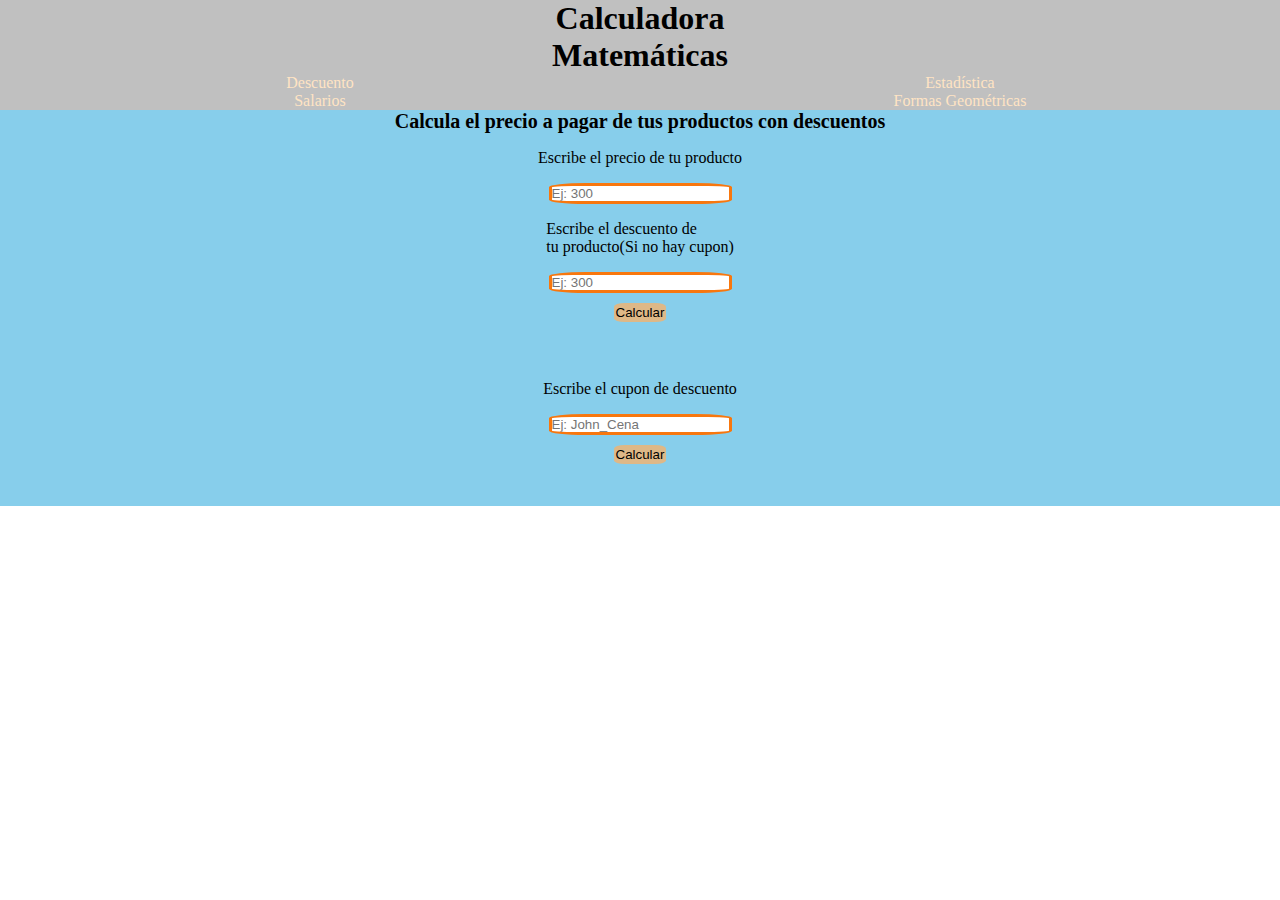
==== retoDescuento.html @ fd053029 "Inicio" ====
<!DOCTYPE html>
<html lang="en">
<head>
    <meta charset="UTF-8">
    <meta http-equiv="X-UA-Compatible" content="IE=edge">
    <meta name="viewport" content="width=device-width, initial-scale=1.0">
    <link rel="stylesheet" href="css/estilos.css">
    <title>Descuento</title>
</head>
<body>
    <header>
        <h1>Calculadora <br> Matemáticas</h1>
        <div>
            <a href="retoDescuento.html" target="_blank" rel="noopener noreferrer">Descuento</a>
        <a href="retoEstadística.html" target="_blank" rel="noopener noreferrer">Estadística</a>
        <a href="retoSalarios.html" target="_blank" rel="noopener noreferrer">Salarios</a>
        <a href="retoFormasGeometricas.html" target="_blank" rel="noopener noreferrer">Formas Geométricas</a>
        </div>
    </header>
    <main>
        <section>
            <div class="descuento">
                <h2>Calcula el precio a pagar de tus productos con descuentos</h2>
            <p>Escribe el precio de tu producto</p>
            <input id="InputPrice" type="number" placeholder="Ej: 300">
       
                <p>Escribe el descuento de <br> tu producto(Si no hay cupon)</p>
                    <input type="number" id="InputDescuento" placeholder="Ej: 300">
                    <button type="button" id="buttonDescuento" onclick="calcularPrecioConDescuento()">Calcular</button>
                    <p id="ResultPrecioDescuento"></p>
               <p>Escribe el cupon de descuento</p>
                    <input id="InputCupones" placeholder="Ej: John_Cena" type="text">
                    <button type="button" id="buttonCupones" onclick="calcularPrecioCupones()">Calcular</button>
                    <p id="ResultPrecioCupones"></p>
        
            </div>
        </section>
    </main>
    <script src="js/reto.js"></script>
</body>
</html>
---- css/estilos.css ----
a {
    text-decoration: none;
    color: bisque;
}
h2 {
    font-size: 20px;
}
*{
    margin: 0px;
    padding: 0px;
    box-sizing: border-box;
}
header {
    width: 100%;
    text-align: center;
    background-color: silver;
}
header div {
    display: grid;
    grid-template-columns: repeat(2, 1fr);
/*     margin: 0 50px 0 200px;
 */}
 main section div p {
     margin: 16px;
 }
 main section div {
     background-color: skyblue;
     width: 100vw;
     display: flex;
     flex-direction: column;
     align-items: center;
    }
    main section button {
        margin: 10px;
        border-color: transparent;
        border-radius: 20%;
        background-color: burlywood;
    }
.information {
    width: 80%;
}
main section input {
    border-radius: 20%;
    border: 3px solid rgb(248, 119, 14);
}
.FormasGeometricas-container {
    display: grid;
    grid-template-columns: repeat(1, 1fr);
} 
.img-geometricforms {
    background-color: white;
    width: 150px;
}
.FormasGeometricas-container div figure img {
   width: 100%;
}
.FormasGeometricas-container div {
    text-align: center;
}
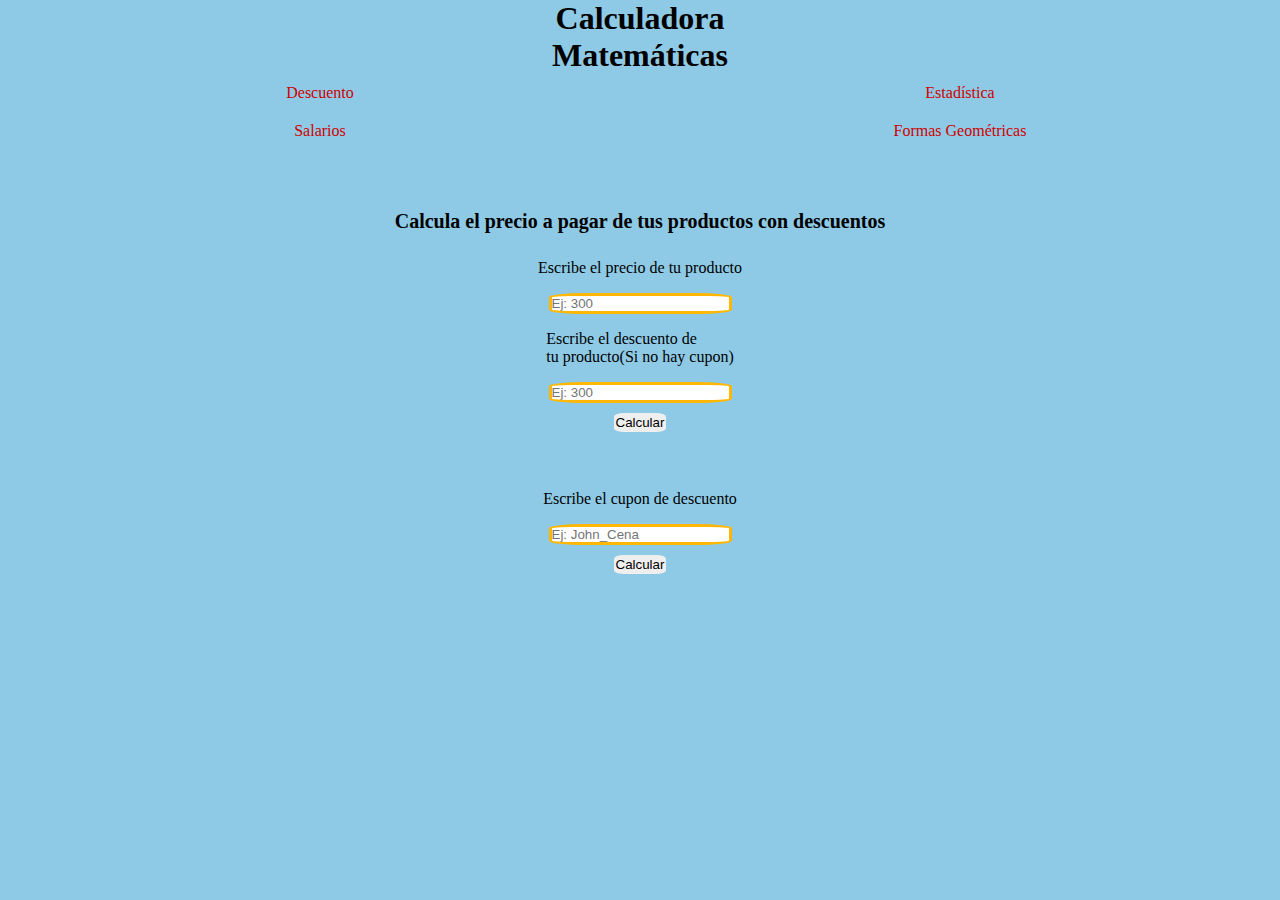
==== commit 71e3de6e: "Cambios después de sugerencias Michael" ====
--- a/retoDescuento.html
+++ b/retoDescuento.html
@@ -5,16 +5,17 @@
     <meta http-equiv="X-UA-Compatible" content="IE=edge">
     <meta name="viewport" content="width=device-width, initial-scale=1.0">
     <link rel="stylesheet" href="css/estilos.css">
+    
     <title>Descuento</title>
 </head>
 <body>
     <header>
         <h1>Calculadora <br> Matemáticas</h1>
         <div>
-            <a href="retoDescuento.html" target="_blank" rel="noopener noreferrer">Descuento</a>
-        <a href="retoEstadística.html" target="_blank" rel="noopener noreferrer">Estadística</a>
-        <a href="retoSalarios.html" target="_blank" rel="noopener noreferrer">Salarios</a>
-        <a href="retoFormasGeometricas.html" target="_blank" rel="noopener noreferrer">Formas Geométricas</a>
+            <a href="retoDescuento.html" rel="noopener noreferrer">Descuento</a>
+        <a href="retoEstadística.html" rel="noopener noreferrer">Estadística</a>
+        <a href="retoSalarios.html" rel="noopener noreferrer">Salarios</a>
+        <a href="retoFormasGeometricas.html" rel="noopener noreferrer">Formas Geométricas</a>
         </div>
     </header>
     <main>
--- a/css/estilos.css
+++ b/css/estilos.css
@@ -1,9 +1,14 @@
 a {
     text-decoration: none;
-    color: bisque;
+    color: #d00000;
+    margin: 10px;
+}
+body {
+    background-color: #8ecae6;
 }
 h2 {
     font-size: 20px;
+    margin: 10px;
 }
 *{
     margin: 0px;
@@ -13,7 +18,8 @@
 header {
     width: 100%;
     text-align: center;
-    background-color: silver;
+    background-color: #8ecae6;
+    margin-bottom: 50px;
 }
 header div {
     display: grid;
@@ -24,8 +30,8 @@
      margin: 16px;
  }
  main section div {
-     background-color: skyblue;
-     width: 100vw;
+     background-color: #8ecae6;
+     width: 100%;
      display: flex;
      flex-direction: column;
      align-items: center;
@@ -34,16 +40,16 @@
         margin: 10px;
         border-color: transparent;
         border-radius: 20%;
-        background-color: burlywood;
+        background-color: 219ebc;
     }
 .information {
-    width: 80%;
+    width: 50%;
 }
 main section input {
     border-radius: 20%;
-    border: 3px solid rgb(248, 119, 14);
+    border: 3px solid #ffb703;
 }
-.FormasGeometricas-container {
+.main section {
     display: grid;
     grid-template-columns: repeat(1, 1fr);
 } 
